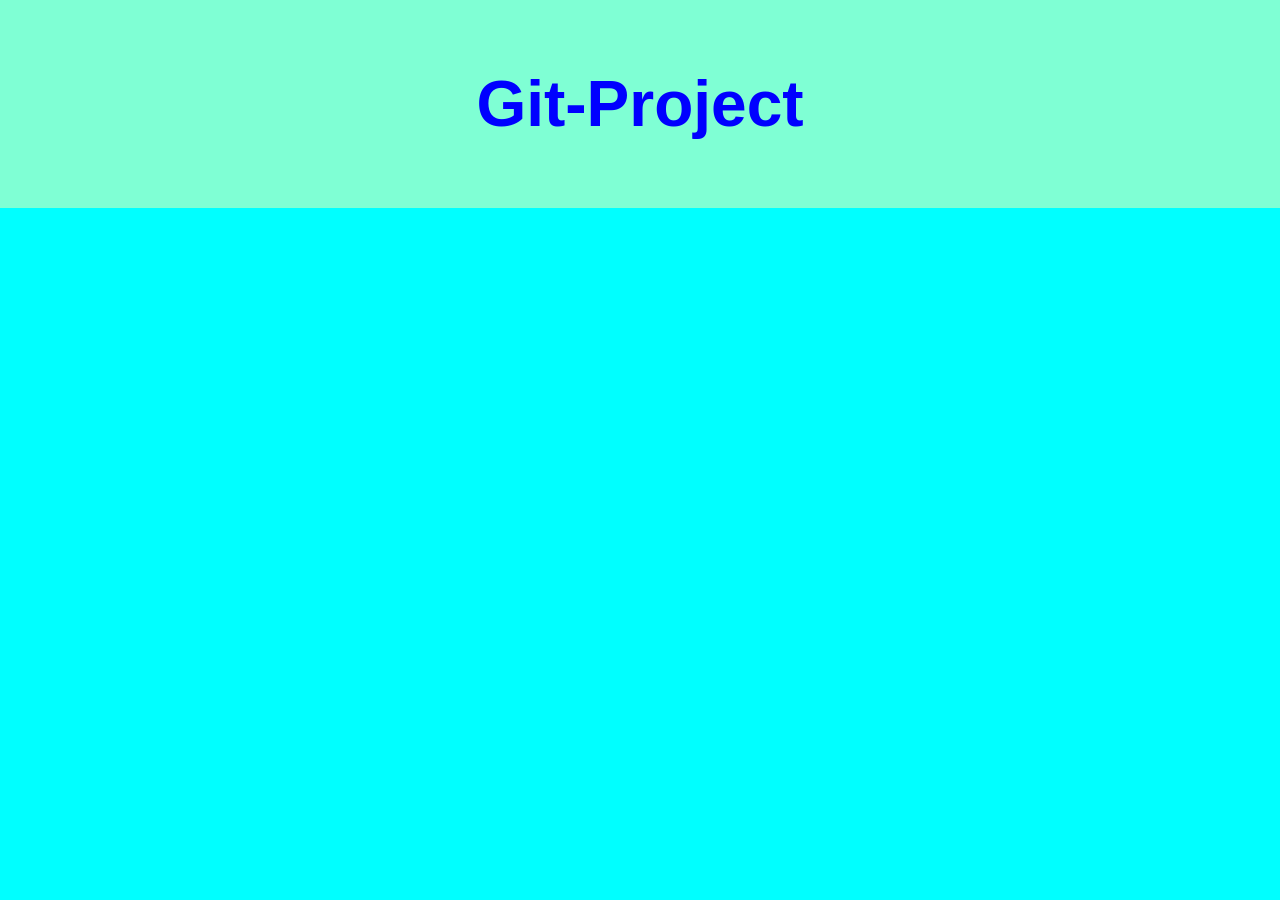
==== index.html @ 9e069241 "feat: initial commit" ====
<!DOCTYPE html>
<html lang="en">
<head>
    <meta charset="UTF-8">
    <meta name="viewport" content="width=device-width, initial-scale=1.0">
    <title>Git-Project</title>
    <link rel ="stylesheet" href ="styles/git.css">
</head>
<body>
    <header class="header">
        <h1 class ="header-title"> Git-Project</h1>
    </header>
    
</body>
</html>
---- styles/git.css ----
* {
    box-sizing: border-box;
}

body {
    height: 100%;
    margin: 0;
    background-color: aqua;
}

.header {
    background-color: aquamarine;
    padding: 24px;
}

.header-title {
    color: blue;
    font-size: 4rem;
    text-align: center;
    font-family: 'Segoe UI', Tahoma, Geneva, Verdana, sans-serif;
}
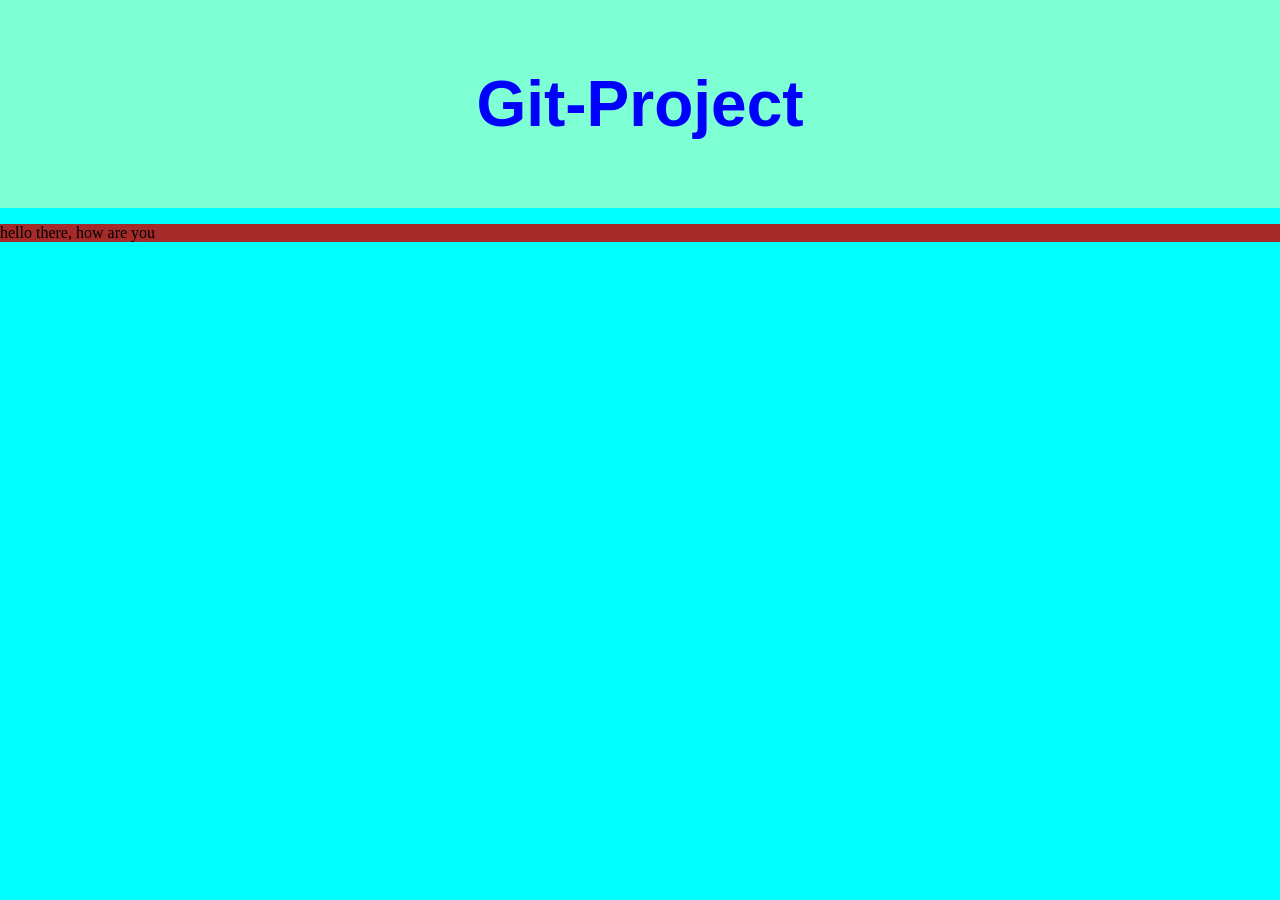
==== commit e97b3911: "paragraph" ====
--- a/index.html
+++ b/index.html
@@ -10,6 +10,10 @@
     <header class="header">
         <h1 class ="header-title"> Git-Project</h1>
     </header>
+
+    <main class="main">
+        <p>hello there, how are you</p>
+    </main>
     
 </body>
 </html>
--- a/styles/git.css
+++ b/styles/git.css
@@ -18,4 +18,8 @@
     font-size: 4rem;
     text-align: center;
     font-family: 'Segoe UI', Tahoma, Geneva, Verdana, sans-serif;
+}
+
+.main{
+    background-color: brown;
 }
